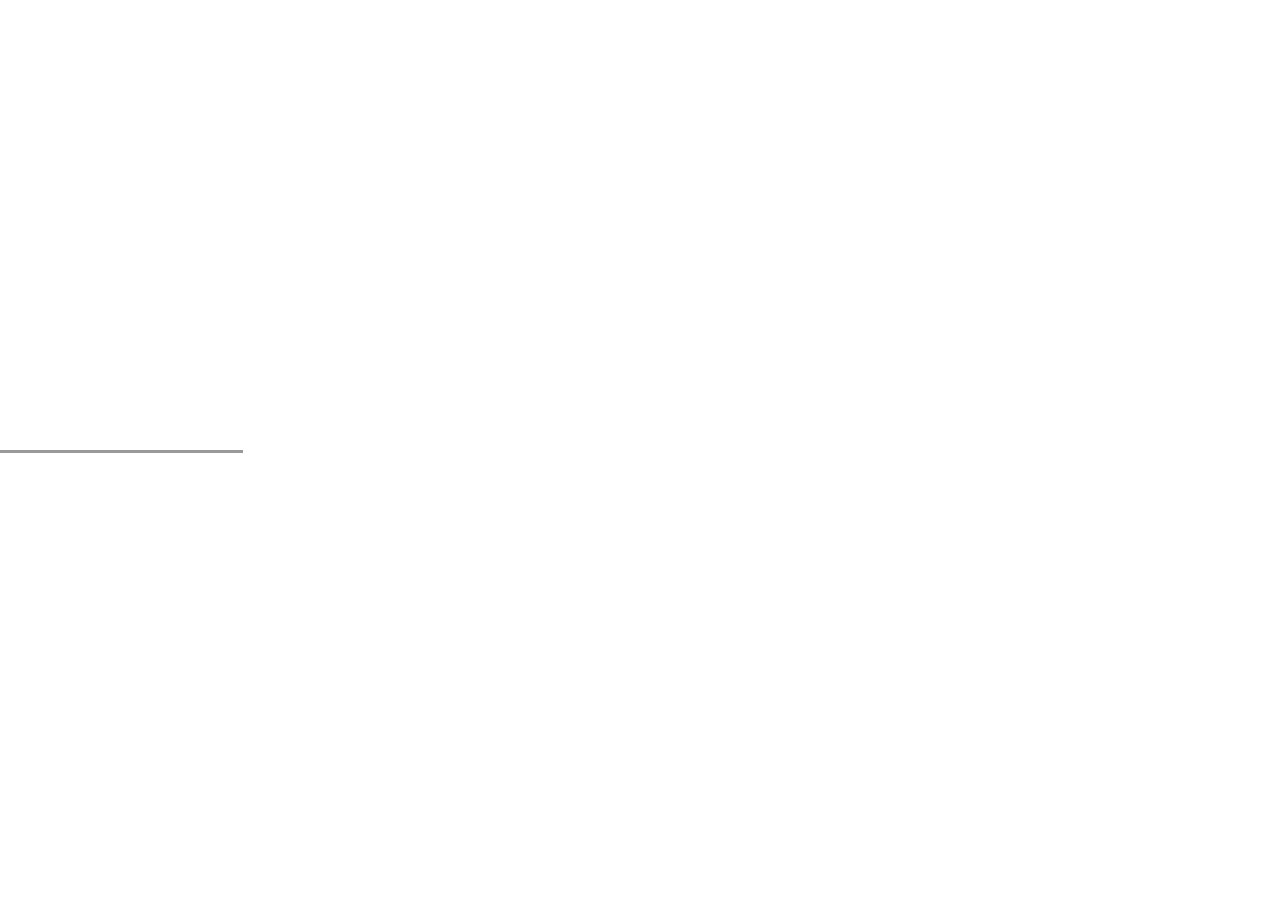
==== other/market_simulation/index.html @ cf9e29f5 "Добавил симулятор торговли (что ли =D)" ====
<html>
<head>
	<meta charset="utf-8">
	<title>Market simulation</title>
<style>
* {
	margin: 0;
	padding: 0;

	font-family: Tahoma, Arial, sans-serif;
}
#container {
	position: fixed;
	top: 0;
	left: 0;
	right: 0;
	bottom: 0;

	display: flex;
	flex-direction: row;
	justify-content: space-between;
}
#stakan {
	width: 19%;
}
#stakan ul {
	list-style-type: none;
	display: flex;
	flex-direction: column;
	overflow: hidden;
}
#sell {
	height: 50%;
	justify-content: flex-end;
	border-bottom: 3px solid rgba(0,0,0, .4);
	color: red;
}
#buy {
	height: 50%;
	justify-content: flex-start;
	color: green;
}
#stakan ul li {
	padding: 9px 0;
	box-shadow: 0 0 0 .3px rgba(0,0,0, .5);
	text-align: center;
}

#myChart {
	width: 80% !important;
	/*width: 800px !important;*/
	height: 100% !important;
}
</style>
</head>
<body>
	<div id="container">
		<div id="stakan">
			<ul id="sell">
			</ul>
			<ul id="buy">
			</ul>
		</div>
		<canvas id="myChart" width="400" height="400"></canvas>
	</div>

	<script src="https://cdnjs.cloudflare.com/ajax/libs/Chart.js/3.7.1/chart.min.js"></script>
	<script>
		function addData(chart, label, data) {
			chart.data.labels.push(label);
			chart.data.datasets.forEach((dataset) => {
				dataset.data.push(data);
			});
			chart.update();
		}
		function removeData(chart) {
			chart.data.labels.splice(0,1);
			chart.data.datasets.forEach((dataset) => {
				dataset.data.splice(0,1);
			});
			chart.update();
		}
		var sell_el = document.getElementById("sell"),
			buy_el	= document.getElementById("buy");

		const ctx = document.getElementById('myChart').getContext('2d');
		const myChart = new Chart(ctx,
			{
				type: "line",
				data: {
					labels: [],
					datasets: [{
					  label: 'Price',
					  backgroundColor: 'rgb(255, 99, 132)',
					  borderColor: 'rgb(255, 99, 132)',
					  data: [],
					}]
				  },
				options: {
					responsive: true,
					maintainAspectRatio: false,
					animation: {
						duration: 500
					}
				}
			}
		);	
		var Sellers = [],
			Buyers  = [];
		var PRICE = 1000,
			d_price = 0.5,
			max_count = 10,
			min_count = 1;
		var length = 0;

		setInterval(()=>{
			var who = Math.round(Math.random()*100);
			if (who % 2 == 0) {
				let rand = Math.random()*d_price;
				Sellers.push({
							"count": Math.round(Math.random()*(max_count-min_count)+min_count),
							"price": PRICE*(1+Math.random()*(d_price+rand)-rand)
							}
						);
			} else {
				let rand = Math.random()*d_price;
				Buyers.push({
							"count": Math.round(Math.random()*(max_count-min_count)+min_count),
							"price": PRICE*(1-Math.random()*(d_price+rand)-rand)
							}
						);
			}
			Sellers.sort((a,b) => a.price-b.price);
			Buyers.sort((a,b) => b.price-a.price);
			sell_el.innerHTML = '';
			let html = '';
			for (let i=Sellers.length-1; i>-1; i--) {
				html += `<li>(${Sellers[i].count}) ${Sellers[i].price}</li>`;
			}
			sell_el.innerHTML = html;

			buy_el.innerHTML  = '';
			html = '';
			for (let i=0; i<Buyers.length; i++) {
				html += `<li>(${Buyers[i].count}) ${Buyers[i].price}</li>`;
			}
			buy_el.innerHTML = html;

			while ((Sellers.length > 0 && Buyers.length > 0) && (Sellers[0].price <= Buyers[0].price)) {
				PRICE = Sellers[0].price;
				length += 1;
				addData(myChart, '', PRICE);
				let d_count = Sellers[0].count - Buyers[0].count;
				if (d_count == 0) {
					Sellers.splice(0, 1);
					Buyers.splice(0, 1);
				}
				else if (d_count < 0) {
					Buyers[0].count -= Sellers[0].count;
					Sellers.splice(0, 1);
				}
				else if (d_count > 0) {
					Sellers[0].count -= Buyers[0].count;
					Buyers.splice(0, 1);
				}
			}
			if (length > 70) {
					for (let i=0; i<(length-50); i++) {
						removeData(myChart);
						length -= 1;
					}
			}
		}, 50);
	</script>
</body>
</html>
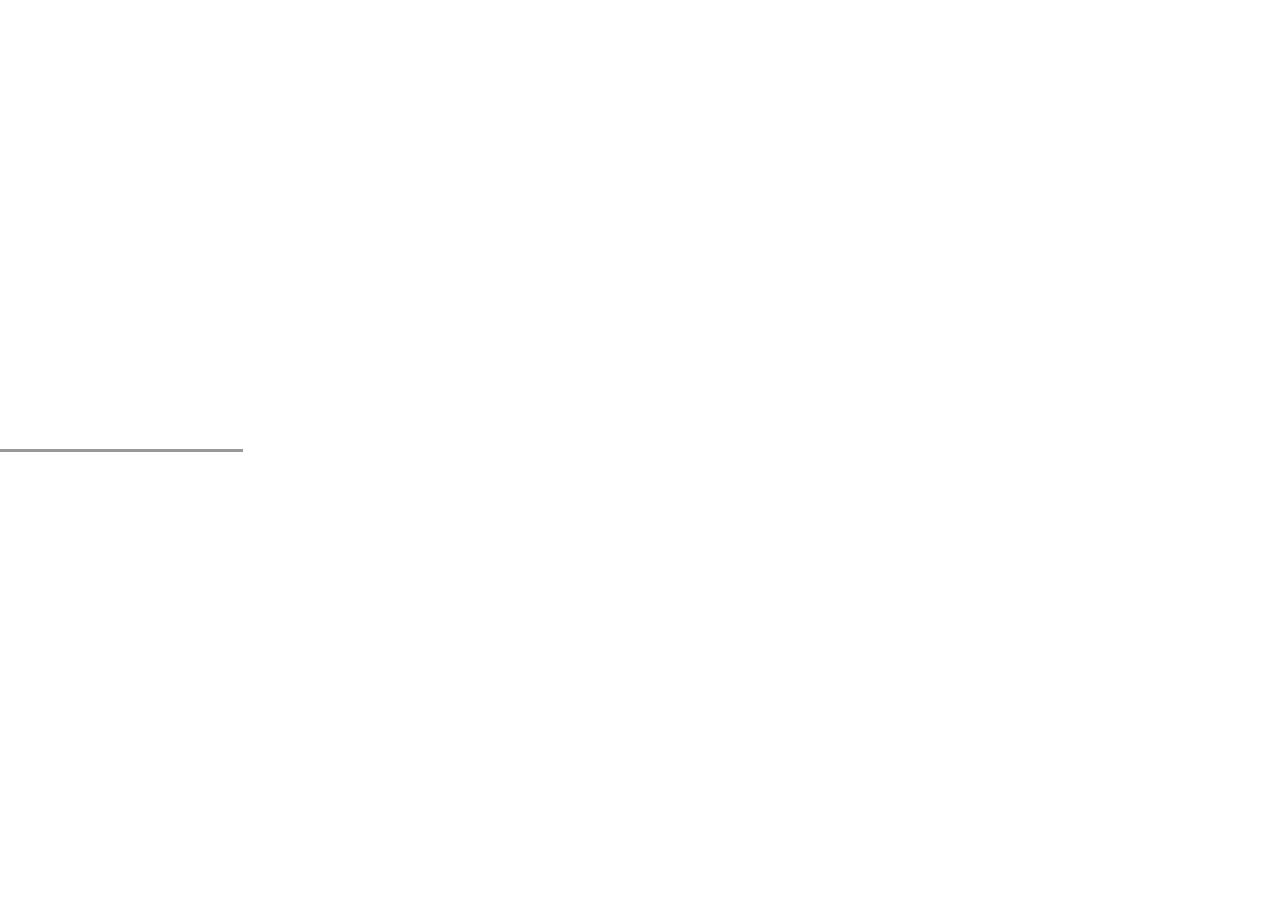
==== commit 6c668bda: "Добавил случайную составляющую" ====
--- a/other/market_simulation/index.html
+++ b/other/market_simulation/index.html
@@ -19,6 +19,7 @@
 	display: flex;
 	flex-direction: row;
 	justify-content: space-between;
+	align-items: center;
 }
 #stakan {
 	width: 19%;
@@ -49,7 +50,7 @@
 #myChart {
 	width: 80% !important;
 	/*width: 800px !important;*/
-	height: 100% !important;
+	height: 80% !important;
 }
 </style>
 </head>
@@ -116,14 +117,14 @@
 		setInterval(()=>{
 			var who = Math.round(Math.random()*100);
 			if (who % 2 == 0) {
-				let rand = Math.random()*d_price;
+				let rand = Math.random()*0;
 				Sellers.push({
 							"count": Math.round(Math.random()*(max_count-min_count)+min_count),
 							"price": PRICE*(1+Math.random()*(d_price+rand)-rand)
 							}
 						);
 			} else {
-				let rand = Math.random()*d_price;
+				let rand = Math.random()*0;
 				Buyers.push({
 							"count": Math.round(Math.random()*(max_count-min_count)+min_count),
 							"price": PRICE*(1-Math.random()*(d_price+rand)-rand)
@@ -164,13 +165,19 @@
 					Buyers.splice(0, 1);
 				}
 			}
-			if (length > 70) {
-					for (let i=0; i<(length-50); i++) {
-						removeData(myChart);
-						length -= 1;
-					}
+			var change_price = Math.round(Math.random()*100);
+			if (change_price % 20 == 0) {
+				PRICE *= (1+Math.random()*(d_price+d_price)-d_price);
+				addData(myChart, '', PRICE);
+				length += 1;
 			}
-		}, 50);
+			if (length > 1000) {
+				for (let i=0; i<(length-50); i++) {
+					removeData(myChart);
+					length -= 1;
+				}
+			}
+		}, 1);
 	</script>
 </body>
 </html>
